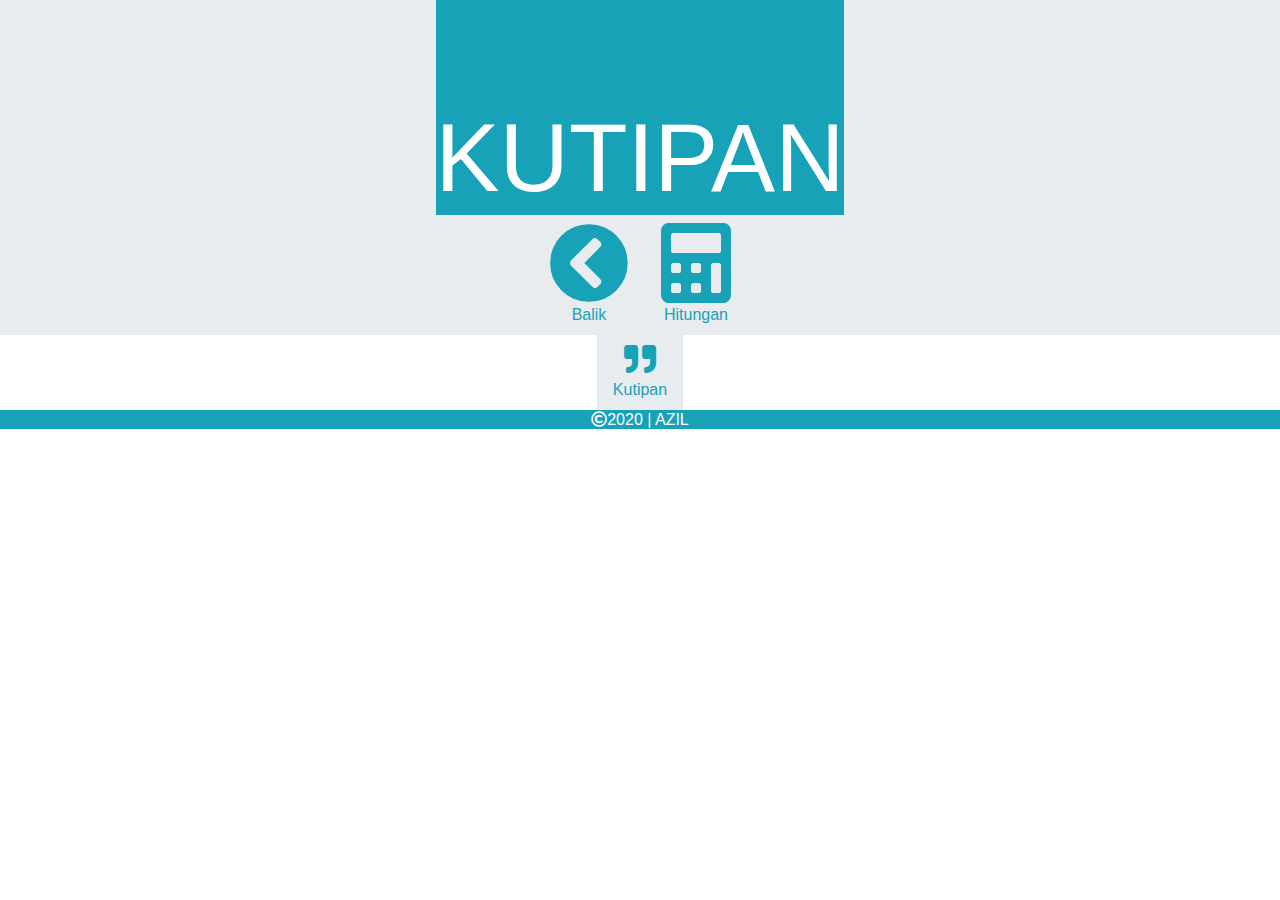
==== quotes.html @ 26cc03c9 "finish" ====
<!DOCTYPE html>
<html lang="en">

<head>
    <meta charset="UTF-8">
    <meta name="viewport" content="width=device-width, initial-scale=1.0">
    <title>Candaan</title>

    <link rel="stylesheet" href="./assets/fontawesome-free-5.12.1-web/css/all.css">
    <link rel="stylesheet" href="https://stackpath.bootstrapcdn.com/bootstrap/4.4.1/css/bootstrap.min.css"
        integrity="sha384-Vkoo8x4CGsO3+Hhxv8T/Q5PaXtkKtu6ug5TOeNV6gBiFeWPGFN9MuhOf23Q9Ifjh" crossorigin="anonymous">
    <link rel="stylesheet" href="./assets/css/index.css">
</head>

<body>
    <!-- header&navigation -->
    <header>
        <div class="d-flex justify-content-center">
            <h1 class="display-1">KUTIPAN</h1>
        </div>
    </header>
    <div class="container-fluid text-center">
        <div class="row row1">
            <div class="col">
                <ul class="nav justify-content-center">
                    <li class="nav-item">
                        <a class="nav-link" href="index.html"><i class="fas fa-chevron-circle-left fa-5x"></i><br>Balik</a>
                    </li>
                    <li class="nav-item">
                        <a class="nav-link" href="simpleCalculator.html"><i
                                class="fas fa-calculator fa-5x"></i><br>Hitungan</a>
                    </li>
                </ul>
            </div>
        </div>
    </div>
    <!-- main program -->
    <main class="container-fluid text-center">
        <div id="qDisplay">
        </div>
        <div class="row justify-content-center">
            <a class="nav-link" onclick="newQuote()"><i class="fas fa-quote-right fa-2x"></i><br>Kutipan</a>
        </div>
    </main>
    <!-- footer -->
    <footer class="text-center">
        <h6><i class="far fa-copyright"></i>2020 | AZIL</h6>
    </footer>
    <!-- script -->
    <script src="https://code.jquery.com/jquery-3.4.1.slim.min.js"
        integrity="sha384-J6qa4849blE2+poT4WnyKhv5vZF5SrPo0iEjwBvKU7imGFAV0wwj1yYfoRSJoZ+n"
        crossorigin="anonymous"></script>
    <script src="https://cdn.jsdelivr.net/npm/popper.js@1.16.0/dist/umd/popper.min.js"
        integrity="sha384-Q6E9RHvbIyZFJoft+2mJbHaEWldlvI9IOYy5n3zV9zzTtmI3UksdQRVvoxMfooAo"
        crossorigin="anonymous"></script>
    <script src="https://stackpath.bootstrapcdn.com/bootstrap/4.4.1/js/bootstrap.min.js"
        integrity="sha384-wfSDF2E50Y2D1uUdj0O3uMBJnjuUD4Ih7YwaYd1iqfktj0Uod8GCExl3Og8ifwB6"
        crossorigin="anonymous"></script>
    <!-- script content -->
    <script src="./assets/js/quotes.js"></script>
</body>

</html>
---- assets/css/index.css ----
header {
  color: white;
  background-color: #e9ecef;
}

h1 {
  background-color: #17a2b8;
  color: white;
  margin-bottom: 0px;
  padding-top: 100px;
  padding-bottom: 0px;
}

footer {
  margin-top: 5;
  background-color: #17a2b8;
}

h6 {
  background-color: #17a2b8;
  color: white;
  margin-bottom: 0px;
  padding-top: 0px;
  padding-bottom: 0px;
}

.row1 {
  background-color: #e9ecef;
}

.nav-link {
  color: #17a2b8 !important;
  background-color: #e9ecef !important;
}

.nav-link:hover {
  color: white !important;
  background-color: #17a2b8 !important;
}

#qDisplay {
  color: #1770b8;
  font-weight: bolder;
  font-size: 50px;
  font-style: italic;
  font-family: monospace, Arial, Helvetica, sans-serif, cursive;
  background-color: #ffffff;
}

#qDisplay:hover {
  color: white !important;
  background-color: #17a2b8 !important;
}

#operand {
  color: #17a2b8 !important;
  background-color: #e9ecef !important;
}

.select {
  color: #17a2b8 !important;
  background-color: #e9ecef !important;
}

.select:hover {
  color: white !important;
  background-color: #17a2b8 !important;
}

.content:hover {
  color: white !important;
  background-color: #17a2b8 !important;
}
/*# sourceMappingURL=index.css.map */
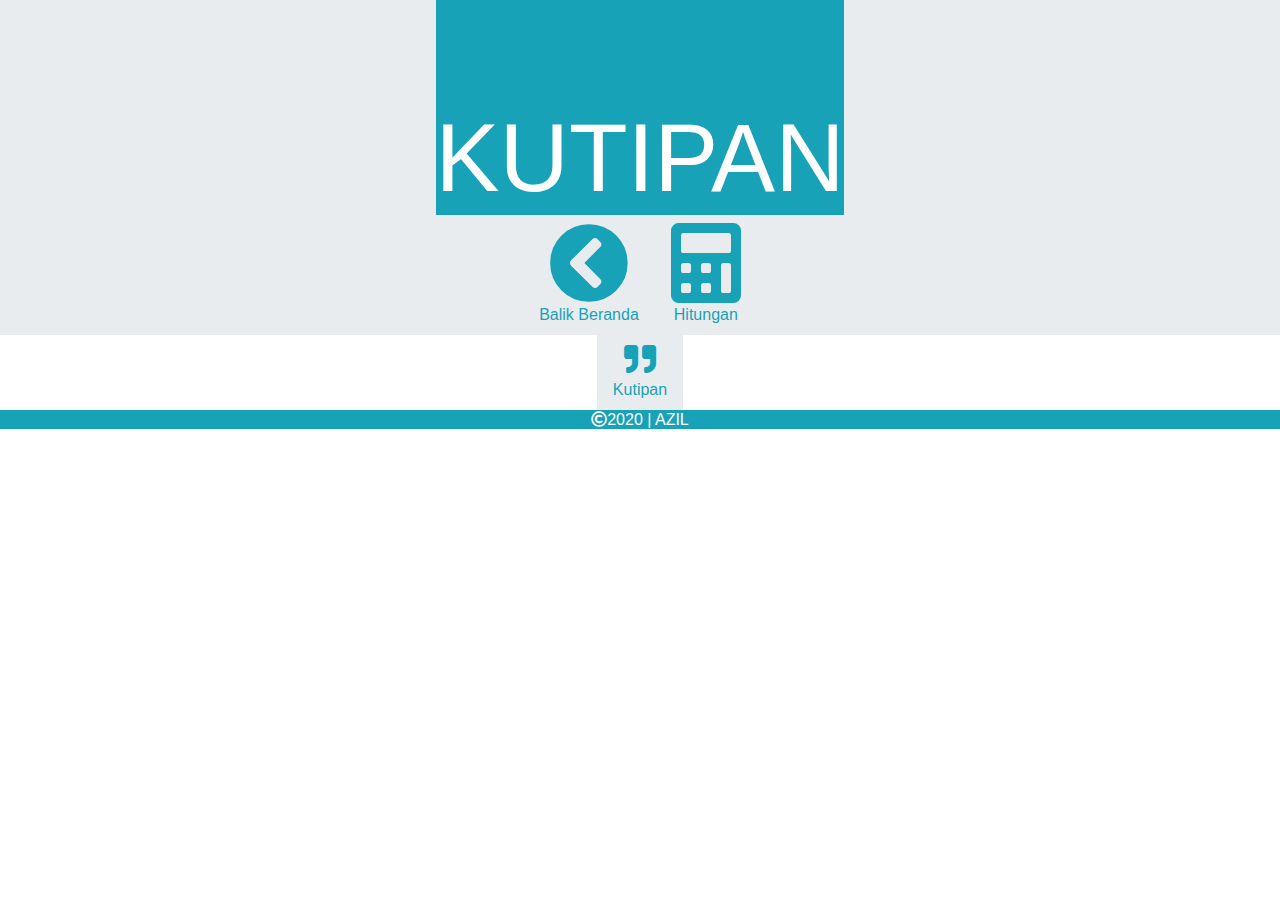
==== commit 67d1c567: "revisi2" ====
--- a/quotes.html
+++ b/quotes.html
@@ -4,7 +4,7 @@
 <head>
     <meta charset="UTF-8">
     <meta name="viewport" content="width=device-width, initial-scale=1.0">
-    <title>Candaan</title>
+    <title>KUTIPAN</title>
 
     <link rel="stylesheet" href="./assets/fontawesome-free-5.12.1-web/css/all.css">
     <link rel="stylesheet" href="https://stackpath.bootstrapcdn.com/bootstrap/4.4.1/css/bootstrap.min.css"
@@ -24,7 +24,7 @@
             <div class="col">
                 <ul class="nav justify-content-center">
                     <li class="nav-item">
-                        <a class="nav-link" href="index.html"><i class="fas fa-chevron-circle-left fa-5x"></i><br>Balik</a>
+                        <a class="nav-link" href="index.html"><i class="fas fa-chevron-circle-left fa-5x"></i><br>Balik Beranda</a>
                     </li>
                     <li class="nav-item">
                         <a class="nav-link" href="simpleCalculator.html"><i
